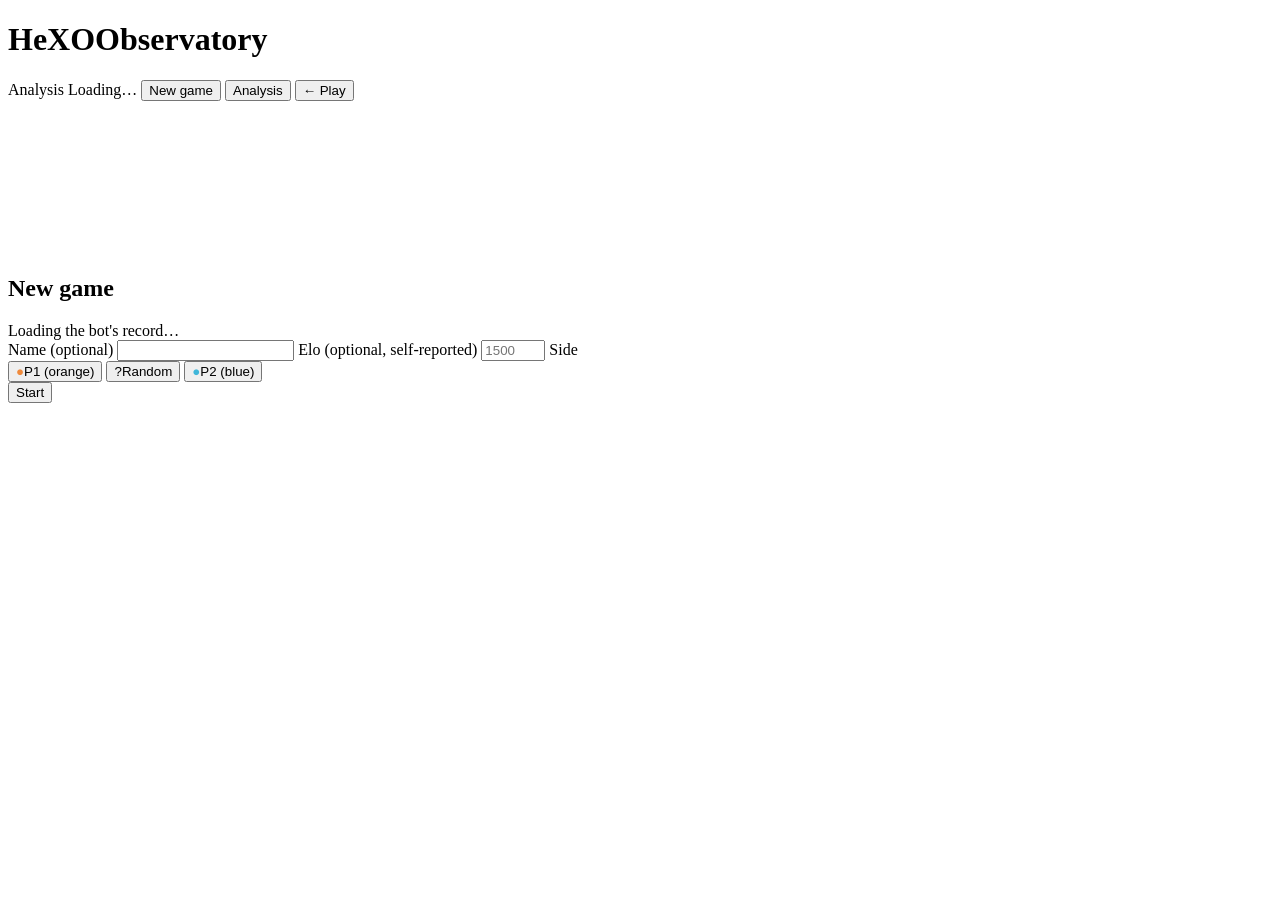
==== hexo-a0/src/hexo_a0/serving/templates/index.html @ 09aa9bc2 "Initial unified HeXO monorepo (engine + AlphaZero trainer + serving)" ====
<!DOCTYPE html>
<html><head><meta charset="utf-8"><meta name="viewport" content="width=device-width, initial-scale=1">
<title>Play HeXO</title>
<meta name="description" content="Play &amp; analyse infinite hex tic-tac-toe against an AlphaZero engine.">
<meta name="theme-color" content="#0d0f0e">
<link rel="icon" type="image/svg+xml" href="__PREFIX_RAW__/static/favicon.svg?v=__ASSET_V__">
<link rel="apple-touch-icon" href="__PREFIX_RAW__/static/apple-touch-icon.png?v=__ASSET_V__">
<meta property="og:type" content="website">
<meta property="og:site_name" content="HeXO Observatory">
<meta property="og:title" content="HeXO · Observatory">
<meta property="og:description" content="Play &amp; analyse infinite hex tic-tac-toe against an AlphaZero engine.">
<meta property="og:url" content="__BASE_URL____PREFIX_RAW__/">
<meta property="og:image" content="__BASE_URL____PREFIX_RAW__/static/social-card.png?v=__ASSET_V__">
<meta property="og:image:type" content="image/png">
<meta property="og:image:width" content="1200">
<meta property="og:image:height" content="630">
<meta property="og:image:alt" content="HeXO Observatory — play &amp; analyse infinite hex tic-tac-toe">
<meta name="twitter:card" content="summary_large_image">
<meta name="twitter:title" content="HeXO · Observatory">
<meta name="twitter:description" content="Play &amp; analyse infinite hex tic-tac-toe against an AlphaZero engine.">
<meta name="twitter:image" content="__BASE_URL____PREFIX_RAW__/static/social-card.png?v=__ASSET_V__">
<link rel="stylesheet" href="__PREFIX_RAW__/static/observatory.css?v=__ASSET_V__"></head>
<body data-view="play">
<div id="topbar">
  <h1><span class="mark">He<span class="mark-x">X</span>O</span><span class="mark-tag">Observatory</span></h1>
  <span id="view-label">Analysis</span>
  <span id="status">Loading…</span>
  <span id="difficulty-badge" hidden></span>
  <button id="resign-btn" hidden onclick="resign()">Resign</button>
  <button id="copy-htttx-btn" hidden onclick="copyHtttx()">Copy HTTTX</button>
  <button id="analyze-game-btn" hidden onclick="analyzeThisGame()">Analyze this game</button>
  <button id="new-game-btn" onclick="openModal()">New game</button>
  <button id="analysis-btn" onclick="goToAnalysis()">Analysis</button>
  <button id="play-btn" onclick="goToPlay()">&#8592; Play</button>
</div>
<div id="board-container">
  <svg id="board"></svg>
</div>
<div id="analysis-panel" hidden>
  <div id="analysis-controls">
    <div id="hds-import" style="border-bottom:1px solid #15191a;padding-bottom:10px;margin-bottom:10px">
      <label>Import from hexo.did.science
        <input id="hds-input" type="text" placeholder="https://hexo.did.science/sandbox/5knldz6 or 5knldz6">
      </label>
      <div class="row">
        <button onclick="convertHds()">Convert &#8594; HTTTX</button>
        <button id="hds-analyze-btn" onclick="openConvertedInAnalysis()" disabled style="flex:0 0 auto;width:auto;padding:6px 10px">Open in analysis</button>
      </div>
      <div id="hds-status" style="font-size:12px;color:#8b8f88;min-height:14px;margin-top:4px"></div>
      <div id="hds-result" hidden style="margin-top:6px">
        <div id="hds-name" style="font-size:12px;color:#b8bdb2;margin-bottom:4px"></div>
        <textarea id="hds-htttx" rows="4" readonly></textarea>
        <button onclick="copyHdsHtttx()" style="flex:0 0 auto;width:auto;padding:6px 10px;background:#232826;color:#d8d2c6">Copy HTTTX</button>
      </div>
    </div>
    <label>Paste HTTTX
      <textarea id="analysis-htttx" rows="4" placeholder="version[1];\n1. [1,0][2,0];\n..."></textarea>
    </label>
    <div class="row">
      <button onclick="loadAnalysis()">Load / Analyze</button>
      <label><input type="checkbox" id="analysis-heatmap" checked onchange="rerenderCurrentAnalysis()"> Suggested moves</label>
    </div>
    <div id="analysis-progress">
      <div id="analysis-progress-track"><div id="analysis-progress-bar"></div></div>
      <div id="analysis-progress-label"></div>
    </div>
    <div class="row">
      <button onclick="analysisUndo()" style="background:#f08a3c;flex:0 0 auto;width:auto;padding:6px 10px">◀ Undo</button>
      <button onclick="returnToMainline()" style="background:#232826;color:#b8bdb2;flex:0 0 auto;width:auto;padding:6px 10px">↺ Mainline</button>
    </div>
    <label id="analysis-slider-label">Position
      <input type="range" id="analysis-slider" min="0" max="0" value="0" oninput="onAnalysisSlider()">
    </label>
    <div id="analysis-info"></div>
    <canvas id="analysis-eval-bar" width="320" height="40"></canvas>
    <div id="analysis-movetree"></div>
    <div id="analysis-caveat">Eval is the value head from P1's perspective (positive = P1 ahead). The heatmap shades the side-to-move's suggested next moves (deeper = stronger). Click any hex to play it out; ★ best ✓ good ? mistake ✗ blunder at turn ends.</div>
  </div>
  <div id="analysis-board-container">
    <div id="gauge-wrap" hidden>
      <div class="gauge-poles">
        <span class="pole pole-p1">&#9679; P1 <b id="gauge-v1">+0.00</b></span>
        <span class="pole pole-p2"><b id="gauge-v2">&#8722;0.00</b> P2 &#9679;</span>
      </div>
      <div class="gauge"><div class="gauge-zero"></div><div class="gauge-needle" id="gauge-needle"></div></div>
      <div class="gauge-scale"><span>P1 +1.0</span><span>EVEN</span><span>P2 +1.0</span></div>
    </div>
    <svg id="analysis-board"></svg>
    <div id="board-legend" hidden>
      <span><i class="sw sw-p1"></i>P1 to move</span>
      <span><i class="sw sw-p2"></i>P2 to move</span>
      <span><i class="sw sw-pick"></i>top suggestion</span>
    </div>
  </div>
</div>
<div id="modal-bg">
  <div id="modal">
    <h2 id="modal-title">New game</h2>
    <div id="bot-stats">
      <div id="bot-stats-current">Loading the bot's record…</div>
      <div id="bot-stats-alltime"></div>
    </div>
    <label>Name (optional)
      <input id="modal-name" type="text" maxlength="64" autocomplete="off">
    </label>
    <label>Elo (optional, self-reported)
      <input id="modal-elo" type="number" min="0" max="3500" placeholder="1500" autocomplete="off">
    </label>
    <label>Side</label>
    <div class="side-row">
      <button class="side-btn" data-side="P1" onclick="selectSide('P1')">
        <span class="stone" style="color:#f08a3c">●</span>P1 (orange)
      </button>
      <button class="side-btn selected" data-side="random" onclick="selectSide('random')">
        <span class="stone">?</span>Random
      </button>
      <button class="side-btn" data-side="P2" onclick="selectSide('P2')">
        <span class="stone" style="color:#3fb6d9">●</span>P2 (blue)
      </button>
    </div>
    <label id="diff-label" hidden>Difficulty</label>
    <div id="diff-row" class="diff-row" hidden></div>
    <button id="start-btn" onclick="startGame()">Start</button>
  </div>
</div>
<script>
window.__HEXO_CFG__ = {urlPrefix: "__URL_PREFIX__", difficultySims: "__DIFFICULTY_SIMS__", defaultDifficulty: "__DEFAULT_DIFFICULTY__"};
</script>
<script src="__PREFIX_RAW__/static/shared.js?v=__ASSET_V__"></script>
<script src="__PREFIX_RAW__/static/play.js?v=__ASSET_V__"></script>
<script src="__PREFIX_RAW__/static/analysis.js?v=__ASSET_V__"></script></body></html>
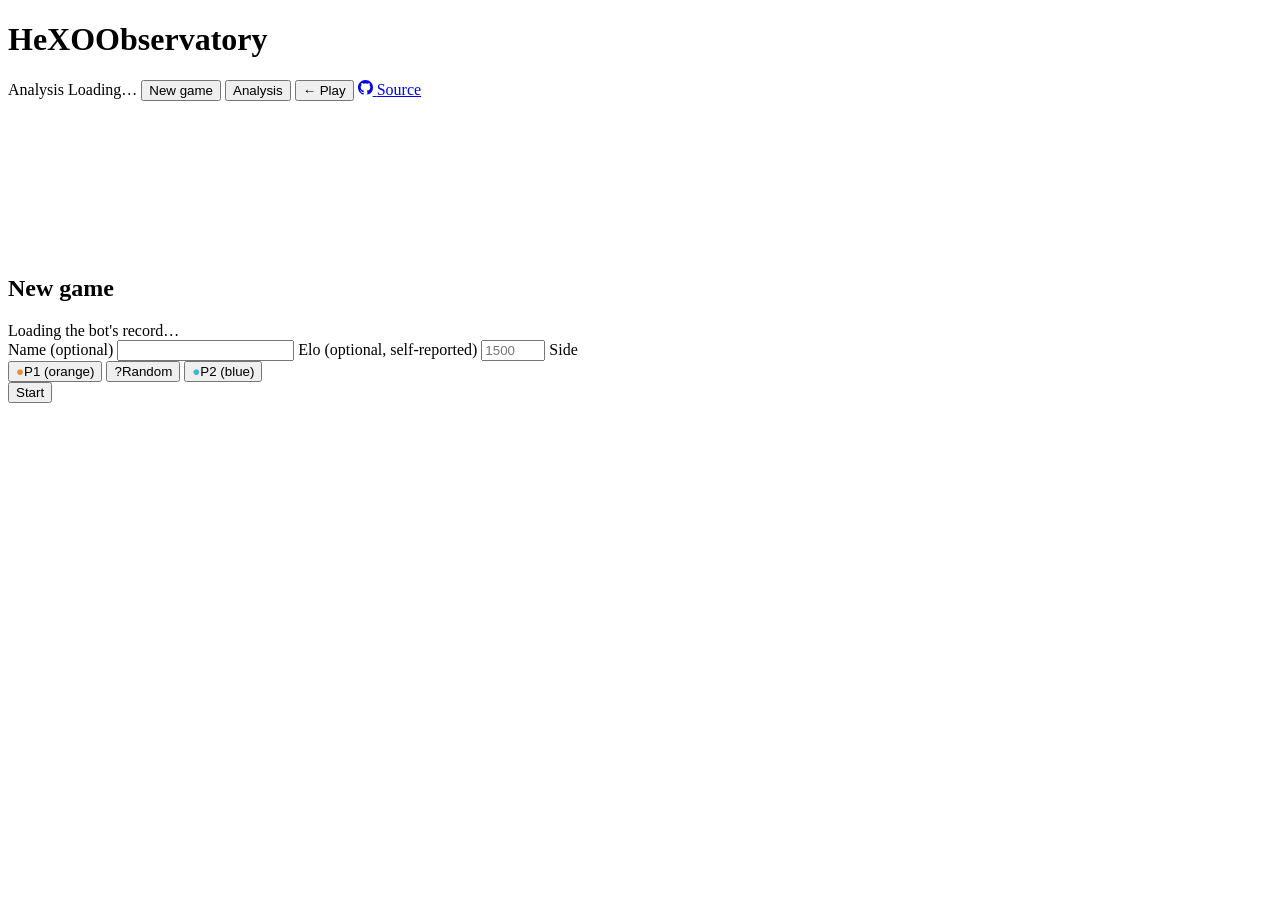
==== commit 1b8ae4d1: "feat(serving): add github button to topbar" ====
--- a/hexo-a0/src/hexo_a0/serving/templates/index.html
+++ b/hexo-a0/src/hexo_a0/serving/templates/index.html
@@ -32,6 +32,10 @@
   <button id="new-game-btn" onclick="openModal()">New game</button>
   <button id="analysis-btn" onclick="goToAnalysis()">Analysis</button>
   <button id="play-btn" onclick="goToPlay()">&#8592; Play</button>
+  <a id="gh-link" href="https://github.com/SootyOwl/hexo-strix" target="_blank" rel="noopener noreferrer" title="View source on GitHub" aria-label="View source on GitHub">
+    <svg viewBox="0 0 16 16" width="15" height="15" aria-hidden="true" focusable="false"><path fill="currentColor" d="M8 0C3.58 0 0 3.58 0 8c0 3.54 2.29 6.53 5.47 7.59.4.07.55-.17.55-.38 0-.19-.01-.82-.01-1.49-2.01.37-2.53-.49-2.69-.94-.09-.23-.48-.94-.82-1.13-.28-.15-.68-.52-.01-.53.63-.01 1.08.58 1.23.82.72 1.21 1.87.87 2.33.66.07-.52.28-.87.51-1.07-1.78-.2-3.64-.89-3.64-3.95 0-.87.31-1.59.82-2.15-.08-.2-.36-1.02.08-2.12 0 0 .67-.21 2.2.82.64-.18 1.32-.27 2-.27.68 0 1.36.09 2 .27 1.53-1.04 2.2-.82 2.2-.82.44 1.1.16 1.92.08 2.12.51.56.82 1.27.82 2.15 0 3.07-1.87 3.75-3.65 3.95.29.25.54.73.54 1.48 0 1.07-.01 1.93-.01 2.2 0 .21.15.46.55.38A8.01 8.01 0 0 0 16 8c0-4.42-3.58-8-8-8z"/></svg>
+    <span class="gh-label">Source</span>
+  </a>
 </div>
 <div id="board-container">
   <svg id="board"></svg>
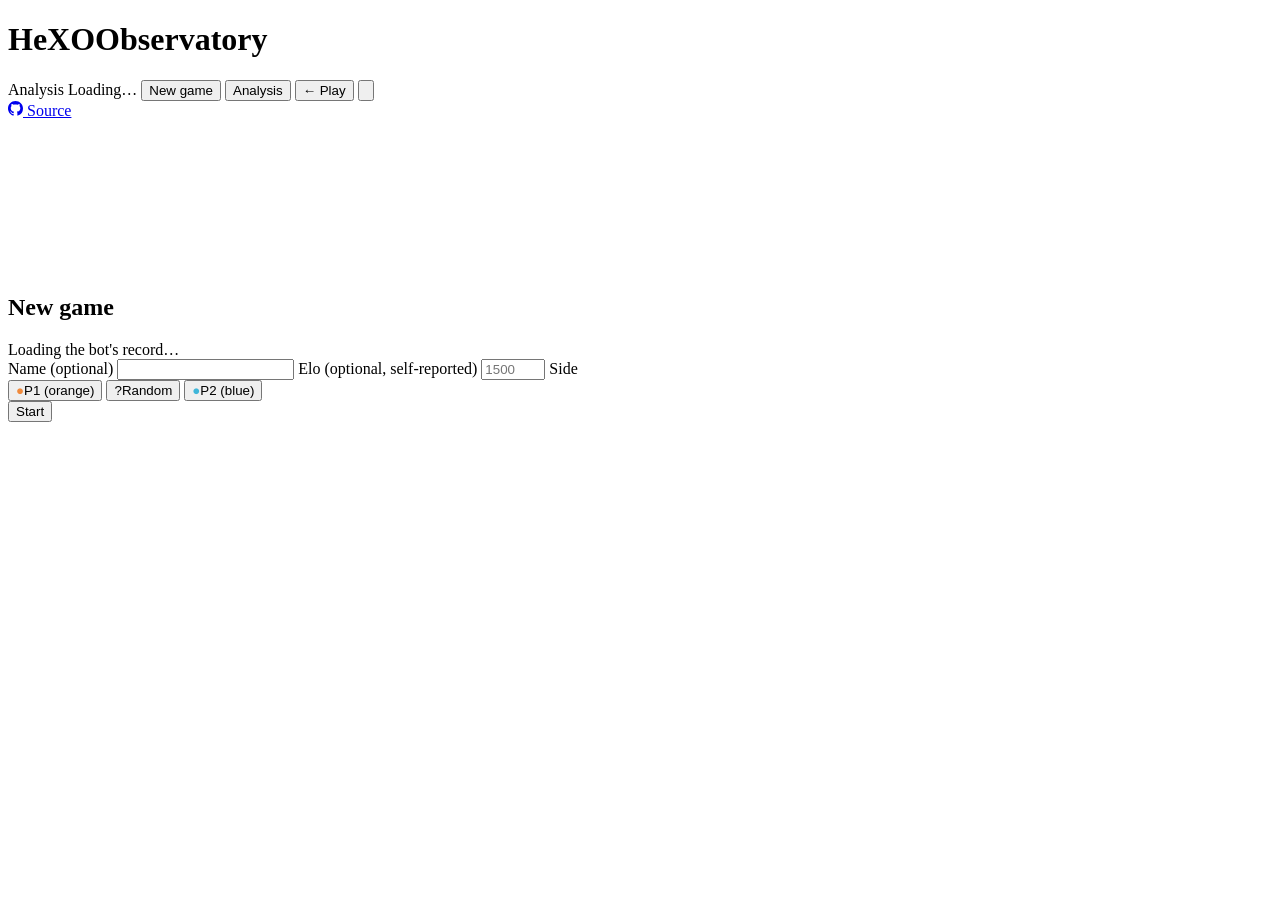
==== commit eb2b77fd: "feat(serving): make UI more responsive and generally better for different screen sizes + mobile!" ====
--- a/hexo-a0/src/hexo_a0/serving/templates/index.html
+++ b/hexo-a0/src/hexo_a0/serving/templates/index.html
@@ -32,6 +32,14 @@
   <button id="new-game-btn" onclick="openModal()">New game</button>
   <button id="analysis-btn" onclick="goToAnalysis()">Analysis</button>
   <button id="play-btn" onclick="goToPlay()">&#8592; Play</button>
+  <button id="topbar-menu-btn" type="button" aria-haspopup="true" aria-expanded="false" aria-label="Open menu" onclick="toggleTopbarMenu(event)">
+    <svg viewBox="0 0 18 18" aria-hidden="true" focusable="false">
+      <rect x="2" y="4" width="14" height="1.6" rx="0.8" fill="currentColor"/>
+      <rect x="2" y="8.2" width="14" height="1.6" rx="0.8" fill="currentColor"/>
+      <rect x="2" y="12.4" width="14" height="1.6" rx="0.8" fill="currentColor"/>
+    </svg>
+  </button>
+  <div id="topbar-menu" role="menu" aria-label="More actions"></div>
   <a id="gh-link" href="https://github.com/SootyOwl/hexo-strix" target="_blank" rel="noopener noreferrer" title="View source on GitHub" aria-label="View source on GitHub">
     <svg viewBox="0 0 16 16" width="15" height="15" aria-hidden="true" focusable="false"><path fill="currentColor" d="M8 0C3.58 0 0 3.58 0 8c0 3.54 2.29 6.53 5.47 7.59.4.07.55-.17.55-.38 0-.19-.01-.82-.01-1.49-2.01.37-2.53-.49-2.69-.94-.09-.23-.48-.94-.82-1.13-.28-.15-.68-.52-.01-.53.63-.01 1.08.58 1.23.82.72 1.21 1.87.87 2.33.66.07-.52.28-.87.51-1.07-1.78-.2-3.64-.89-3.64-3.95 0-.87.31-1.59.82-2.15-.08-.2-.36-1.02.08-2.12 0 0 .67-.21 2.2.82.64-.18 1.32-.27 2-.27.68 0 1.36.09 2 .27 1.53-1.04 2.2-.82 2.2-.82.44 1.1.16 1.92.08 2.12.51.56.82 1.27.82 2.15 0 3.07-1.87 3.75-3.65 3.95.29.25.54.73.54 1.48 0 1.07-.01 1.93-.01 2.2 0 .21.15.46.55.38A8.01 8.01 0 0 0 16 8c0-4.42-3.58-8-8-8z"/></svg>
     <span class="gh-label">Source</span>
@@ -42,6 +50,8 @@
 </div>
 <div id="analysis-panel" hidden>
   <div id="analysis-controls">
+    <div id="analysis-sheet-handle" data-label="Controls" onclick="toggleAnalysisSheet(event)" aria-label="Toggle controls panel" role="button" tabindex="0"></div>
+    <div id="analysis-controls-body">
     <div id="hds-import" style="border-bottom:1px solid #15191a;padding-bottom:10px;margin-bottom:10px">
       <label>Import from hexo.did.science
         <input id="hds-input" type="text" placeholder="https://hexo.did.science/sandbox/5knldz6 or 5knldz6">
@@ -63,6 +73,8 @@
     <div class="row">
       <button onclick="loadAnalysis()">Load / Analyze</button>
       <label><input type="checkbox" id="analysis-heatmap" checked onchange="rerenderCurrentAnalysis()"> Suggested moves</label>
+      <label><input type="checkbox" id="analysis-forcing" checked onchange="rerenderCurrentAnalysis()"> Forced wins</label>
+      <label><input type="checkbox" id="analysis-threats" onchange="rerenderCurrentAnalysis()"> Threats</label>
     </div>
     <div id="analysis-progress">
       <div id="analysis-progress-track"><div id="analysis-progress-bar"></div></div>
@@ -79,7 +91,8 @@
     <canvas id="analysis-eval-bar" width="320" height="40"></canvas>
     <div id="analysis-movetree"></div>
     <div id="analysis-caveat">Eval is the value head from P1's perspective (positive = P1 ahead). The heatmap shades the side-to-move's suggested next moves (deeper = stronger). Click any hex to play it out; ★ best ✓ good ? mistake ✗ blunder at turn ends.</div>
-  </div>
+    </div><!-- /#analysis-controls-body -->
+  </div><!-- /#analysis-controls -->
   <div id="analysis-board-container">
     <div id="gauge-wrap" hidden>
       <div class="gauge-poles">
